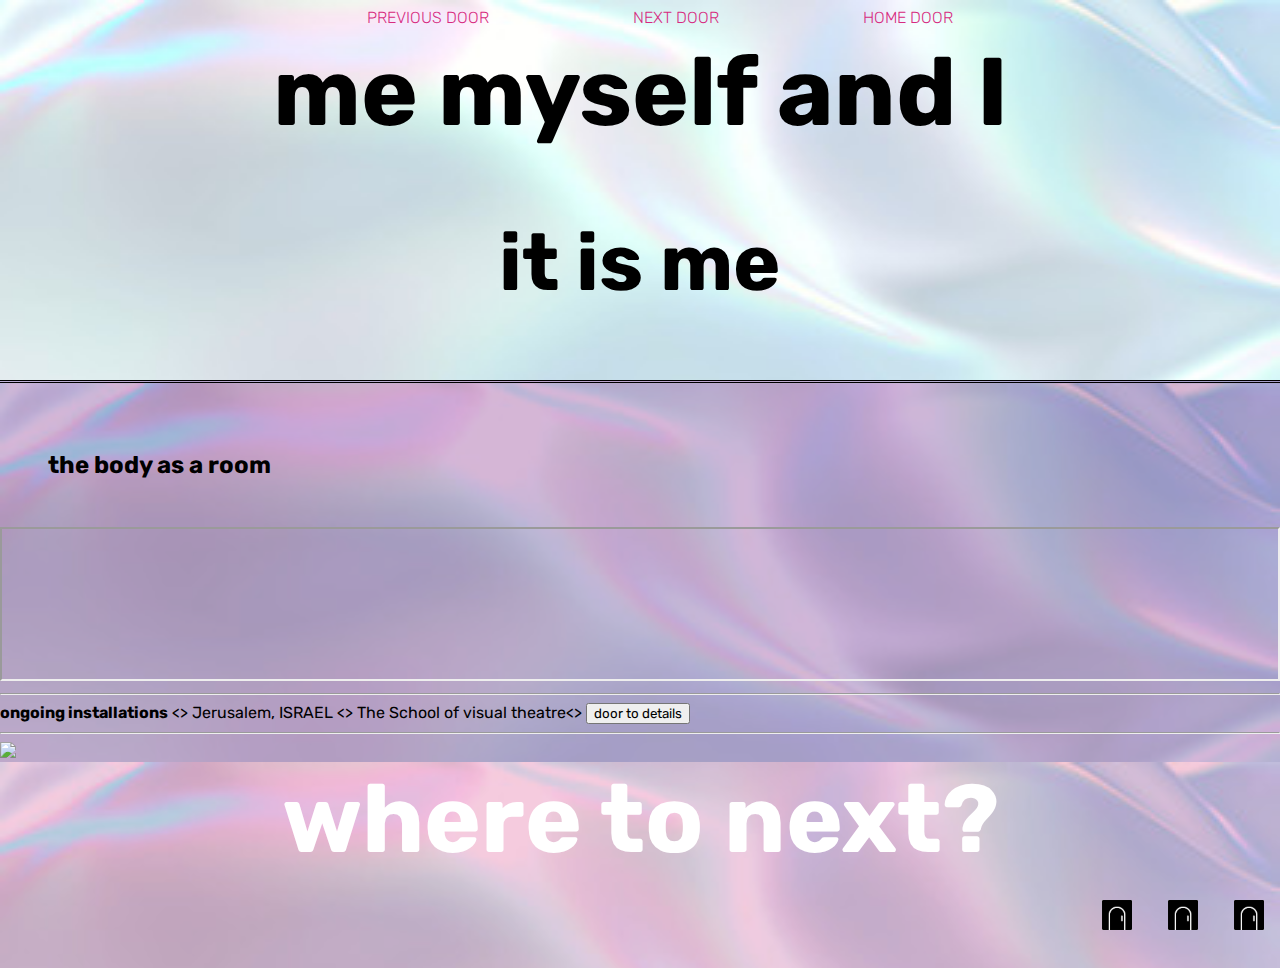
==== annasRooms.html @ 11b4c950 "added" ====
<!DOCTYPE html>
<html lang="en">
  <head>
    <title>Alohomora</title>
    <meta charset="utf-8" name = "DOORS" content= "Creative coding group Project" />
    <link rel="icon" href="../images/LogoPage.jpeg" type="image/icon type">
    <link rel = "stylesheet" href = "../stylesheet/style.css"/>
  </head>

  
  <body>
    <header class ="main-header">
        <nav class = "nav main-nav">
            <ul>
                <li> <a>PREVIOUS DOOR </a></li>
                <li><a> NEXT DOOR</a></li>
                <li><a>HOME DOOR </a></li>
            </ul>
        </nav>
        <h1 class = "piece-name piece-name-large-">me myself and I</h1>
        <h2 class ="sub-name"> it is me</h2>
       <!-- <button>&#9658;</button>    --> 
    </header>

    <section class="main-body">
        <h2 class="body-header">the body as a room</h2>
          <iframe class ="video" src="https://drive.google.com/file/d/1ikTZsvv_qws05FGo0scMQxerMlIDnkXA/preview" width="320" hieght="240" allow="autoplay"></iframe>
        <div>
          <div>
            <hr>
            <strong>ongoing installations</strong> &lt;&gt;
            <span> Jerusalem, ISRAEL</span> &lt;&gt;
            <span> The School of visual theatre</span>&lt;&gt;
            <button type= "button"> door to details</button>
            <hr>
            <img src = "https://images.app.goo.gl/gLdZd64u71khMkbo6">
          </div>
        </div>
    </section>

    <footer class="main-footer">
      <div class ="containter main-footer-container">
        <h3 class="piece-name">where to next?</h3>
        <ul class="nav footer-nav">
            <li>  
              <a href = "https://www.hhha.online">  
                <img src = "../images/blackDoor.jpeg" >
              </a>
            </li> 
            <li>  
              <a href = "https://shaderific.com/glsl.html">  
                <img src = "../images/blackDoor.jpeg" >
              </a>
            </li> 
            <li>  
              <a href = "https://dad.agency/">  
                <img src = "../images/blackDoor.jpeg" >
              </a>
            </li> 
        </ul>
      </div>
    </footer>

  </body>
</html>
---- stylesheet/style.css ----
/*questions: why doesnt the background blend in the main bpdy work??*/
  
  
  
  @import url('https://fonts.googleapis.com/css2?family=Rubik&display=swap');


/* everything selector for generals*/
*{
    box-sizing:border-box;
    font-family:Rubik;
}
 
 /*  getting rid of the white space and making the background fill the entire image  */

 html, body {
    margin: 0; 
    padding: 0;
 }
 /*there was still a tiny bit left at the ul element so set the margin to 0 here too */

 .nav ul{
    margin:0; 
 }
 .nav li {
    display: inline;
 }

 .nav a{
    /* space out the header elements from each other */
    display: inline-block;
    padding: .5em;
    color: rgba(215, 42, 128);
 }

 .main-nav{
    text-align:center;
    font-size: 1.1 em; 
    font-weight:lighter;
    border-bottom: 1px solid rgba (215, 215, 128);
 }

 .main-nav li {
    padding: 6% 5%
 }

 .nav a:hover{
    background-color: rgba(231, 137, 206, 0.281);
 }
.main-header {
    background-image: url("../images/soft_electric.jpg");
    background-size: cover;
    padding-bottom: 3px;
}
.piece-name{
    text-align: center;
    margin: 0;
    font-size: 6em;
}
.piece-name-large {
    font-size: 7em;
}
.sub-name {
    text-align:center;
    font-size: 5em;
}


/*main part*/
.main-body{
    background-color: rgba(115,12,125,0.3);
    background-image: url("../images/soft_electric.jpg");
    background-blend-mode: multiply;
    background-size: cover; 
    padding-top: 20px;
    border-top: double;
}
.body-header{
    margin: 2em;
}

.video{
    max-width: 60 rem; 
    width: 100%; 
   /* max-height: 30.875 rem;*/
    height: 200%;

   /* margin: 1.25rem auto;*/ 
   
}

.main-footer{
    background-color: rgba(225, 92, 158, 0.316);
    background-image: url("../images/soft_electric.jpg");
    background-blend-mode: multiply;
    color: white;
    padding: .25;
    background-size:cover;
    padding-bottom:10px;

}
main-footer-container {
    display: flex;
    align-items:center;
}
.main-footer-container ul{
    flex-grow:1;
    text-align:end;
}
.footer-nav li{
    padding:0 .5em;
}
.footer-nav img{
    width:30px;
    height:30px;
}
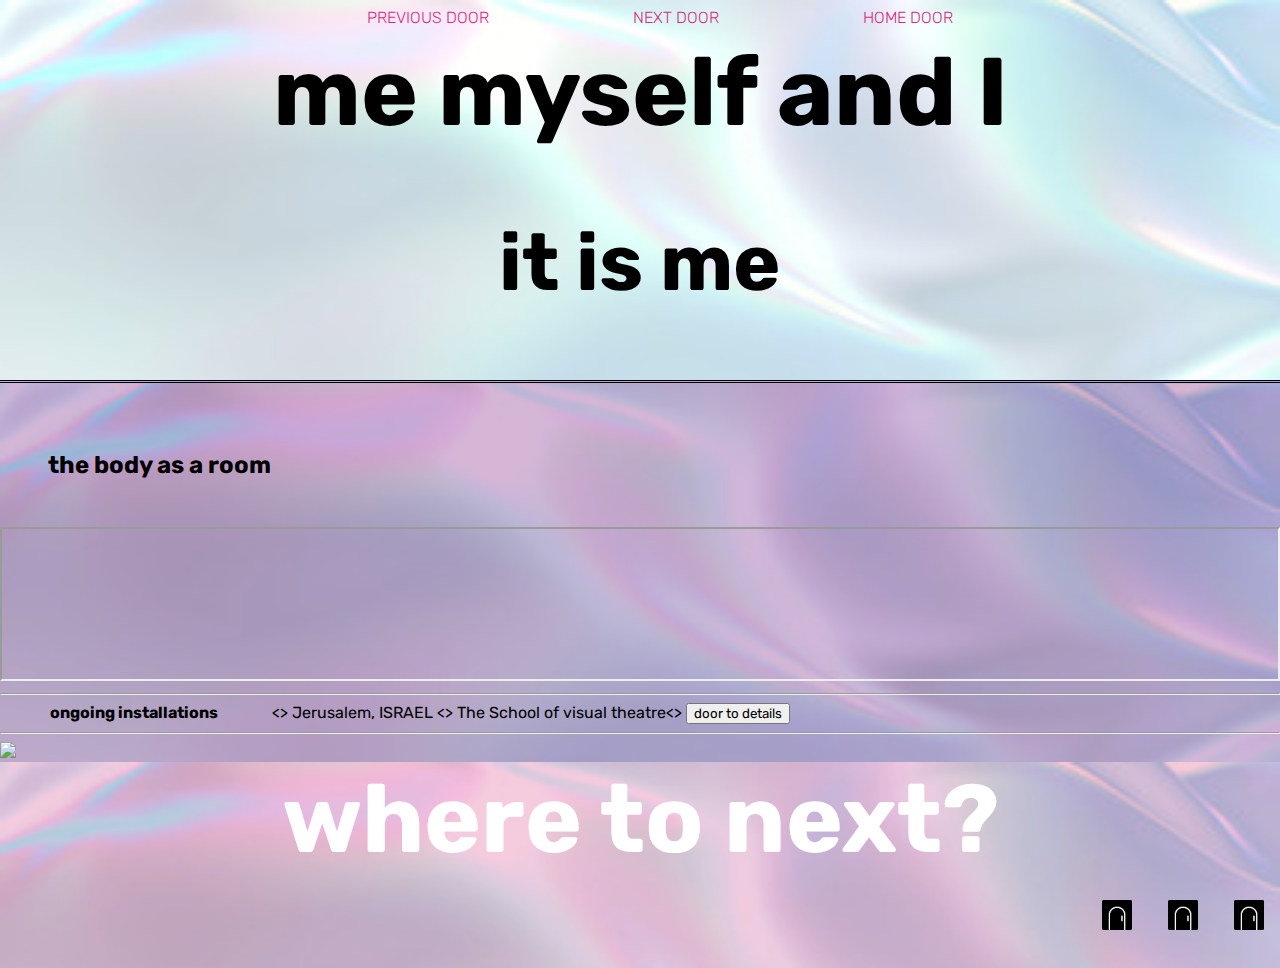
==== commit 42cf2eba: "added" ====
--- a/annasRooms.html
+++ b/annasRooms.html
@@ -24,11 +24,12 @@
 
     <section class="main-body">
         <h2 class="body-header">the body as a room</h2>
+        
           <iframe class ="video" src="https://drive.google.com/file/d/1ikTZsvv_qws05FGo0scMQxerMlIDnkXA/preview" width="320" hieght="240" allow="autoplay"></iframe>
         <div>
           <div>
             <hr>
-            <strong>ongoing installations</strong> &lt;&gt;
+            <strong class = "tag">ongoing installations</strong> &lt;&gt;
             <span> Jerusalem, ISRAEL</span> &lt;&gt;
             <span> The School of visual theatre</span>&lt;&gt;
             <button type= "button"> door to details</button>
--- a/stylesheet/style.css
+++ b/stylesheet/style.css
@@ -89,7 +89,9 @@
    /* margin: 1.25rem auto;*/ 
    
 }
-
+.tag{
+    margin: 50px
+}
 .main-footer{
     background-color: rgba(225, 92, 158, 0.316);
     background-image: url("../images/soft_electric.jpg");
